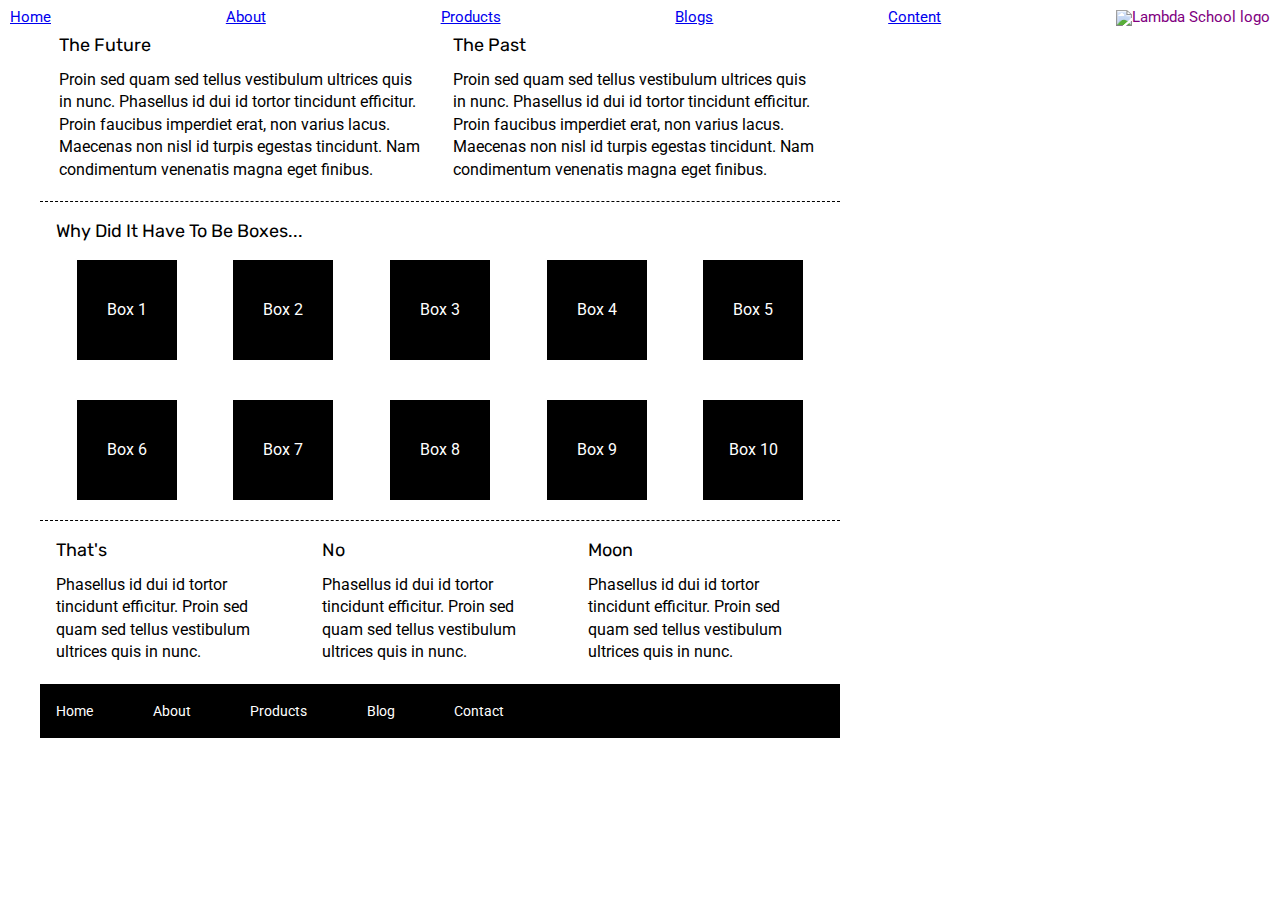
==== index.html @ d79896b7 "created nav bar on home page with logo, added link to about page, added html structure to about page" ====
<!doctype html>

<html lang="en">
<head>
  <meta charset="utf-8">

  <title>Sprint Challenge - Home</title>

  <link href="https://fonts.googleapis.com/css?family=Roboto|Rubik" rel="stylesheet">
  <link rel="stylesheet" href="css/index.css">

</head>

    
    
<body>
        <div class="nav">
                <a href="#">Home</a>
                <a href="about.html">About</a>
                <a href="#">Products</a>
                <a href="#">Blogs</a>
                <a href="#">Content</a>
                
                <img class="logo_1" src="lambda-black.png" alt="Lambda School logo">
            </div>
    <div class="container">
   
        <section class="top-content">
            <div class="text-container">
                <h2>The Future</h2>
                <p>Proin sed quam sed tellus vestibulum ultrices quis in nunc. Phasellus id dui id tortor tincidunt efficitur. Proin faucibus imperdiet erat, non varius lacus. Maecenas non nisl id turpis egestas tincidunt. Nam condimentum venenatis magna eget finibus.</p>
            </div>
            <div class="text-container">
                <h2>The Past</h2>
                <p>Proin sed quam sed tellus vestibulum ultrices quis in nunc. Phasellus id dui id tortor tincidunt efficitur. Proin faucibus imperdiet erat, non varius lacus. Maecenas non nisl id turpis egestas tincidunt. Nam condimentum venenatis magna eget finibus.</p>
            </div>
        </section>
        
        <section class="middle-content">
        
            <h2>Why Did It Have To Be Boxes...</h2>
            
            <div class="boxes">
                
                <div class="box">Box 1</div>
                <div class="box">Box 2</div>
                <div class="box">Box 3</div>
                <div class="box">Box 4</div>
                <div class="box">Box 5</div>
                <div class="box">Box 6</div>
                <div class="box">Box 7</div>
                <div class="box">Box 8</div>
                <div class="box">Box 9</div>
                <div class="box">Box 10</div>
            </div>
        
        </section>

        <section class="bottom-content">

            <div class="text-container">
                <h2>That's</h2>
                <p>Phasellus id dui id tortor tincidunt efficitur. Proin sed quam sed tellus vestibulum ultrices quis in nunc.</p>
            </div>
            <div class="text-container">
                <h2>No</h2>
                <p>Phasellus id dui id tortor tincidunt efficitur. Proin sed quam sed tellus vestibulum ultrices quis in nunc.</p>
            </div>
            <div class="text-container">
                <h2>Moon</h2>
                <p>Phasellus id dui id tortor tincidunt efficitur. Proin sed quam sed tellus vestibulum ultrices quis in nunc.</p>
            </div>

        </section>
        
        <footer>
            <nav>
                <a href="#">Home</a>
                <a href="#">About</a>
                <a href="#">Products</a>
                <a href="#">Blog</a>
                <a href="#">Contact</a>
            </nav>
        </footer>
    </div><!-- container -->        
</body>
</html>
---- css/index.css ----
/* http://meyerweb.com/eric/tools/css/reset/ 
   v2.0 | 20110126
   License: none (public domain)
*/

html, body, div, span, applet, object, iframe,
h1, h2, h3, h4, h5, h6, p, blockquote, pre,
a, abbr, acronym, address, big, cite, code,
del, dfn, em, img, ins, kbd, q, s, samp,
small, strike, strong, sub, sup, tt, var,
b, u, i, center,
dl, dt, dd, ol, ul, li,
fieldset, form, label, legend,
table, caption, tbody, tfoot, thead, tr, th, td,
article, aside, canvas, details, embed, 
figure, figcaption, footer, header, hgroup, 
menu, nav, output, ruby, section, summary,
time, mark, audio, video {
	margin: 0;
	padding: 0;
	border: 0;
	font-size: 100%;
	font: inherit;
	vertical-align: baseline;
}
/* HTML5 display-role reset for older browsers */
article, aside, details, figcaption, figure, 
footer, header, hgroup, menu, nav, section {
	display: block;
}
body {
	line-height: 1;
}
ol, ul {
	list-style: none;
}
blockquote, q {
	quotes: none;
}
blockquote:before, blockquote:after,
q:before, q:after {
	content: '';
	content: none;
}
table {
	border-collapse: collapse;
	border-spacing: 0;
}

* {
    box-sizing: border-box;

}

html, body {
    height: 100%;
    font-family: 'Roboto', sans-serif;
}

h1, h2, h3, h4, h5 {
    font-size: 18px;
    margin-bottom: 15px;
    font-family: 'Rubik', sans-serif;
}

p {
    line-height: 1.4;
}

.p_1 {
    width:350px;
}

.p_2 {
    width:350px;
}

.p_3 {
    width:350px;
}

.p_4{
    width:350px;
}

.container {
    width: 800px;
    margin: 0 40px auto;
}

.nav{
        display: flex;
        flex-direction: row;
        justify-content: space-between;
        color:purple;
        font-size:15px;
        margin:10px;
    }

    .jumbo-about.png{
        width:100vw;
    }

.top-content {
    display: flex;
    flex-wrap: wrap;
    justify-content: space-evenly;
    margin-bottom: 20px;
    border-bottom: 1px dashed black;
}

.top-content .text-container {
    width: 48%;
    padding: 0 1%;
    padding-bottom: 20px;  
}

.first_pair{
    display:flex;
	flex-direction:row;
}

.first_sect{
    margin: 10px 40px 20px;
    padding:20px;
}



hr .button_1{
    border:1px dotted black;
}

hr .button_2{
    border:1px dotted black;
}

hr .button_3 {
    border:1px dotted black;
}

hr .button {
    border:1px dotted black;
}

.second_pair{
    display:flex;
    flex-direction:row;
}

.second_sect{
    margin: 10px 10px 10px 20px;
	padding:20px;
}

.third_sect{
    margin: 10px 10px 10px 20px;
	padding:20px;
}

.fourth_sect{
    margin: 10px 10px 10px 20px;
	padding:20px;
}

.button_1{
    background-color:white;
	text-align:center;
	padding: 20x 10px 10px 10px;
	border: 1px solid black;
	width:100px;
	margin: 20px;
}

.button_2{
    background-color:white;
	text-align:center;
	padding: 20x 10px 10px 10px;
	border: 1px solid black;
	width:100px;
	margin: 20px;

}


.button_3{
    background-color:white;
	text-align:center;
	padding: 20x 10px 10px 10px;
	border: 1px solid black;
	width:100px;
	margin: 20px;
}


.button_4 {
    background-color:white;
	text-align:center;
	padding: 20x 10px 10px 10px;
	border: 1px solid black;
	width:100px;
	margin: 20px;
}



.second_sect{
    margin: 10px 10px 10px 20px;
	padding:20px;
}
.middle-content {
    margin-bottom: 20px;
    border-bottom: 1px dashed black;
}

.middle-content h2 {
    padding: 0 2%;
    margin-bottom: 0;
}

.middle-content .boxes {
    display: flex;
    flex-wrap: wrap;
    justify-content: space-evenly;
}

.middle-content .boxes .box_1 .box {
    background: teal;
}



.middle-content .boxes .box {
    width: 12.5%;
    height: 100px;
    background: black;
    margin: 20px 2.5%;
    color: white;
    display: flex;
    align-items: center;
    justify-content: center;
}

.bottom-content {
    display: flex;
    margin: 0 2% 20px;
    justify-content: space-around;
}

.bottom-content .text-container {
    padding-right: 4%;
}

.bottom-content .text-container:last-child {
    padding-right: 0;
}

footer {
    width: 100%;
    background: black;
}

footer nav {
    width: 60%;
    display: flex;
    justify-content: space-between;
    align-items: center;
    padding: 20px 2%;
    font-size: 14px;
}

footer nav a {
    color: white;
    text-decoration: none;
}


/* About page code below */

.logo {
    position: absolute;
    display:flex;
    flex-direction: row;
    justify-content: flex-start;
  }


.nav_bar {
    display: flex;
        flex-direction: row;
        justify-content: space-around;
        color:purple;
        font-size:15px;
        margin:10px;
    }

hr {
    border: 1px dotted black;
}
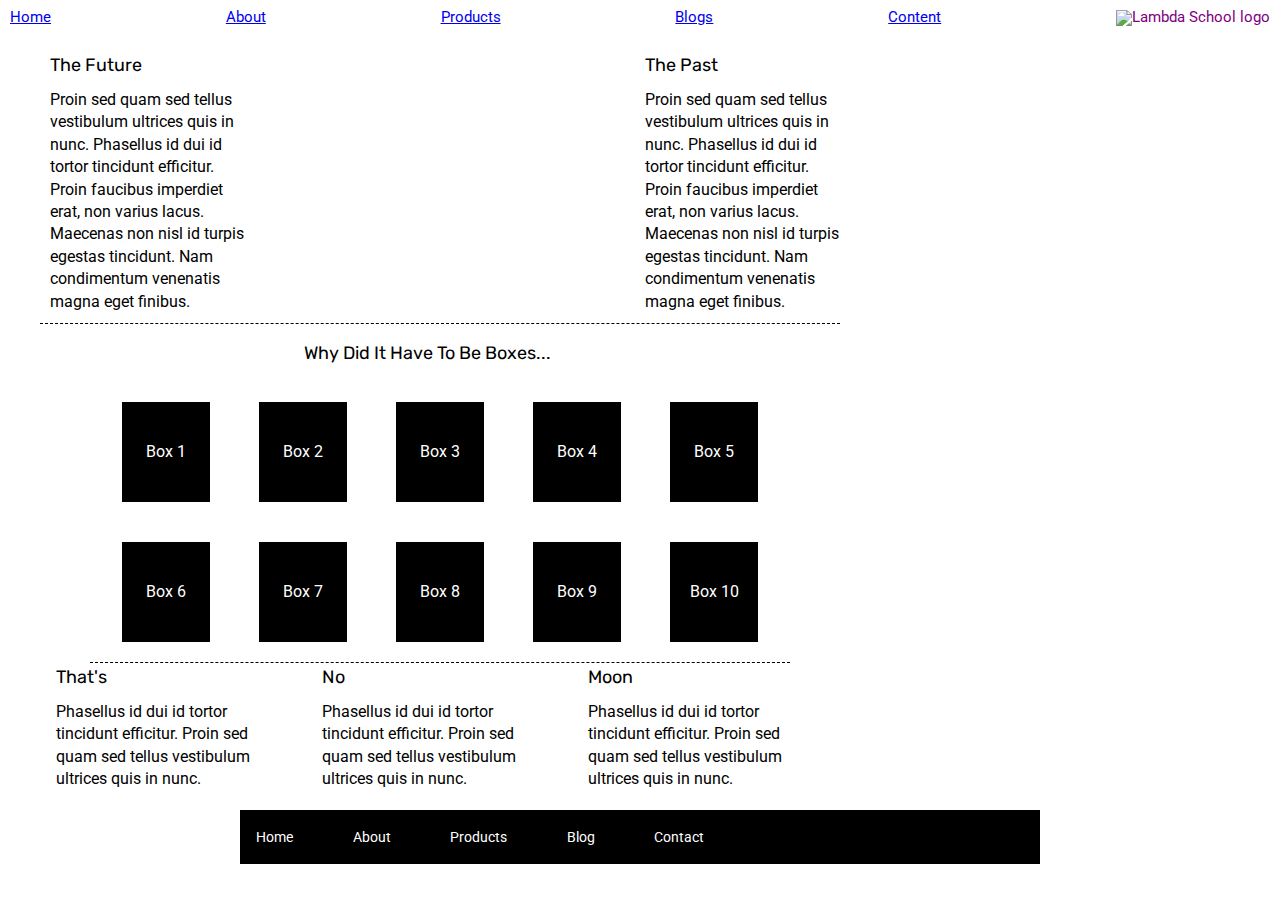
==== commit d9fe4663: "added changes to body of home page" ====
--- a/index.html
+++ b/index.html
@@ -26,16 +26,20 @@
     <div class="container">
    
         <section class="top-content">
-            <div class="text-container">
-                <h2>The Future</h2>
-                <p>Proin sed quam sed tellus vestibulum ultrices quis in nunc. Phasellus id dui id tortor tincidunt efficitur. Proin faucibus imperdiet erat, non varius lacus. Maecenas non nisl id turpis egestas tincidunt. Nam condimentum venenatis magna eget finibus.</p>
-            </div>
-            <div class="text-container">
-                <h2>The Past</h2>
-                <p>Proin sed quam sed tellus vestibulum ultrices quis in nunc. Phasellus id dui id tortor tincidunt efficitur. Proin faucibus imperdiet erat, non varius lacus. Maecenas non nisl id turpis egestas tincidunt. Nam condimentum venenatis magna eget finibus.</p>
+            <div class="pairing_1">
+        
+                <div class="text-container_1">
+                    <h2>The Future</h2>
+                    <p>Proin sed quam sed tellus vestibulum ultrices quis in nunc. Phasellus id dui id tortor tincidunt efficitur. Proin faucibus imperdiet erat, non varius lacus. Maecenas non nisl id turpis egestas tincidunt. Nam condimentum venenatis magna eget finibus.</p>
+                </div>
+                <div class="text-container_2">
+                    <h2>The Past</h2>
+                    <p>Proin sed quam sed tellus vestibulum ultrices quis in nunc. Phasellus id dui id tortor tincidunt efficitur. Proin faucibus imperdiet erat, non varius lacus. Maecenas non nisl id turpis egestas tincidunt. Nam condimentum venenatis magna eget finibus.</p>
+                </div>
             </div>
         </section>
-        
+
+    <div class="middle_group">
         <section class="middle-content">
         
             <h2>Why Did It Have To Be Boxes...</h2>
@@ -70,7 +74,7 @@
                 <h2>Moon</h2>
                 <p>Phasellus id dui id tortor tincidunt efficitur. Proin sed quam sed tellus vestibulum ultrices quis in nunc.</p>
             </div>
-
+    </div>
         </section>
         
         <footer>
--- a/css/index.css
+++ b/css/index.css
@@ -99,6 +99,8 @@
 
     .jumbo-about.png{
         width:100vw;
+        margin: 10px 200px 20px;
+        
     }
 
 .top-content {
@@ -115,14 +117,135 @@
     padding-bottom: 20px;  
 }
 
+.pairing_1{
+    display:flex;
+    flex-direction: row;
+    margin: 10px 0px 5px; 
+}
+
+.text-container_1 {
+    margin: 10px 200px 5px 10px;
+}
+
+.text-container_2{
+    margin: 10px 0px 5px 200px;
+}
+
+.middle-content {
+    margin-bottom: 20px;
+    border-bottom: 1px dashed black;
+    margin: 10px 50px 5px;
+}
+
+.middle-content h2 {
+    padding: 0 2%;
+    margin-bottom: 0;
+    margin:10px 200px 20px;
+}
+
+.middle-content .boxes {
+    display: flex;
+    flex-wrap: wrap;
+    justify-content: space-evenly;
+}
+
+.middle-content .boxes .box_1 .box {
+    background: teal;
+}
+
+
+.middle_group {
+    /*width:100%;*/
+    /*margin:10px 20px 20px;*/
+    /*display:flex;*/
+    /*align-items: center;*/
+    /*align-content: center;*/
+}
+
+.middle-content .boxes .box {
+    width: 12.5%;
+    height: 100px;
+    background: black;
+    margin: 20px 2.5%;
+    color: white;
+    display: flex;
+    align-items: center;
+    justify-content: center;
+}
+
+.bottom-content {
+    display: flex;
+    margin: 0 2% 20px;
+    justify-content: space-around;
+}
+
+.bottom-content .text-container {
+    padding-right: 4%;
+}
+
+.bottom-content .text-container:last-child {
+    padding-right: 0;
+}
+
+.d_bottom {
+    margin:10px 200px 20px;
+}
+
+
+footer {
+    width: 100%;
+    background: black;
+    margin:10px 200px 20px;
+}
+
+footer nav {
+    width: 60%;
+    display: flex;
+    justify-content: space-between;
+    align-items: center;
+    padding: 20px 2%;
+    font-size: 14px;
+}
+
+footer nav a {
+    color: white;
+    text-decoration: none;
+}
+
+
+/* About page code below */
+
+.logo {
+    position: absolute;
+    display:flex;
+    flex-direction: row;
+    justify-content: flex-start;
+  }
+
+
+.nav_bar {
+    display: flex;
+        flex-direction: row;
+        justify-content: space-around;
+        color:purple;
+        font-size:15px;
+        margin:10px;
+    }
+
+hr {
+    border: 1px dotted black;
+}
+
+
 .first_pair{
     display:flex;
 	flex-direction:row;
 }
 
 .first_sect{
-    margin: 10px 40px 20px;
+    margin: 10px 200px 20px;
     padding:20px;
+  
 }
 
 
@@ -153,8 +276,9 @@
 	padding:20px;
 }
 
+
 .third_sect{
-    margin: 10px 10px 10px 20px;
+    margin: 10px 200px 20px;
 	padding:20px;
 }
 
@@ -208,93 +332,3 @@
     margin: 10px 10px 10px 20px;
 	padding:20px;
 }
-.middle-content {
-    margin-bottom: 20px;
-    border-bottom: 1px dashed black;
-}
-
-.middle-content h2 {
-    padding: 0 2%;
-    margin-bottom: 0;
-}
-
-.middle-content .boxes {
-    display: flex;
-    flex-wrap: wrap;
-    justify-content: space-evenly;
-}
-
-.middle-content .boxes .box_1 .box {
-    background: teal;
-}
-
-
-
-.middle-content .boxes .box {
-    width: 12.5%;
-    height: 100px;
-    background: black;
-    margin: 20px 2.5%;
-    color: white;
-    display: flex;
-    align-items: center;
-    justify-content: center;
-}
-
-.bottom-content {
-    display: flex;
-    margin: 0 2% 20px;
-    justify-content: space-around;
-}
-
-.bottom-content .text-container {
-    padding-right: 4%;
-}
-
-.bottom-content .text-container:last-child {
-    padding-right: 0;
-}
-
-footer {
-    width: 100%;
-    background: black;
-}
-
-footer nav {
-    width: 60%;
-    display: flex;
-    justify-content: space-between;
-    align-items: center;
-    padding: 20px 2%;
-    font-size: 14px;
-}
-
-footer nav a {
-    color: white;
-    text-decoration: none;
-}
-
-
-/* About page code below */
-
-.logo {
-    position: absolute;
-    display:flex;
-    flex-direction: row;
-    justify-content: flex-start;
-  }
-
-
-.nav_bar {
-    display: flex;
-        flex-direction: row;
-        justify-content: space-around;
-        color:purple;
-        font-size:15px;
-        margin:10px;
-    }
-
-hr {
-    border: 1px dotted black;
-}
-
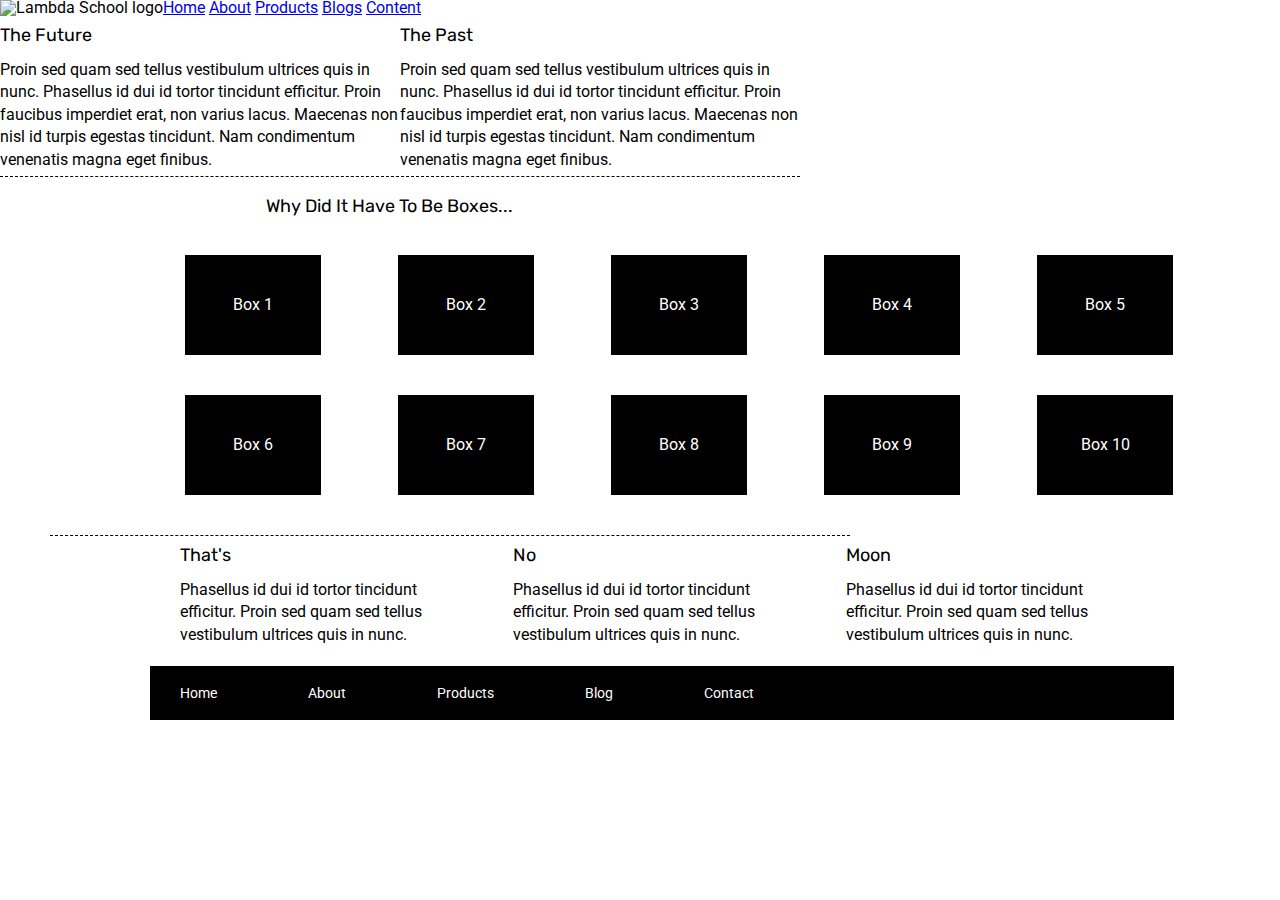
==== commit c26daff7: "fixed navigation bar and moved logo to left of page, improved image alignment" ====
--- a/index.html
+++ b/index.html
@@ -14,14 +14,16 @@
     
     
 <body>
+    
         <div class="nav">
+            <img class="logo_1" src="lambda-black.png" alt="Lambda School logo">
                 <a href="#">Home</a>
                 <a href="about.html">About</a>
                 <a href="#">Products</a>
                 <a href="#">Blogs</a>
                 <a href="#">Content</a>
                 
-                <img class="logo_1" src="lambda-black.png" alt="Lambda School logo">
+                
             </div>
     <div class="container">
    
@@ -41,9 +43,9 @@
 
     <div class="middle_group">
         <section class="middle-content">
-        
+            <div class="box_header">
             <h2>Why Did It Have To Be Boxes...</h2>
-            
+            </div>
             <div class="boxes">
                 
                 <div class="box">Box 1</div>
--- a/css/index.css
+++ b/css/index.css
@@ -85,10 +85,10 @@
 
 .container {
     width: 800px;
-    margin: 0 40px auto;
-}
-
-.nav{
+    margin: 0 0px auto;
+}
+
+nav{
         display: flex;
         flex-direction: row;
         justify-content: space-between;
@@ -97,9 +97,9 @@
         margin:10px;
     }
 
-    .jumbo-about.png{
-        width:100vw;
-        margin: 10px 200px 20px;
+    .jumbo_img{
+        width:100;
+        margin: 10px 0px 10px 450px;
         
     }
 
@@ -124,17 +124,18 @@
 }
 
 .text-container_1 {
-    margin: 10px 200px 5px 10px;
+    margin: auto;
 }
 
 .text-container_2{
-    margin: 10px 0px 5px 200px;
+    margin: auto;
 }
 
 .middle-content {
     margin-bottom: 20px;
     border-bottom: 1px dashed black;
     margin: 10px 50px 5px;
+    width: 100%;
 }
 
 .middle-content h2 {
@@ -147,6 +148,9 @@
     display: flex;
     flex-wrap: wrap;
     justify-content: space-evenly;
+    width: 85vw;
+    margin:10px 85px 20px;
+    
 }
 
 .middle-content .boxes .box_1 .box {
@@ -155,7 +159,8 @@
 
 
 .middle_group {
-    /*width:100%;*/
+    
+    
     /*margin:10px 20px 20px;*/
     /*display:flex;*/
     /*align-items: center;*/
@@ -175,8 +180,9 @@
 
 .bottom-content {
     display: flex;
-    margin: 0 2% 20px;
+    margin: 10px 180px 20px;
     justify-content: space-around;
+    width: 75vw;
 }
 
 .bottom-content .text-container {
@@ -193,9 +199,9 @@
 
 
 footer {
-    width: 100%;
+    width: 80vw;
     background: black;
-    margin:10px 200px 20px;
+    margin:10px 150px 20px;
 }
 
 footer nav {
@@ -210,27 +216,38 @@
 footer nav a {
     color: white;
     text-decoration: none;
+  
 }
 
 
 /* About page code below */
 
-.logo {
-    position: absolute;
-    display:flex;
-    flex-direction: row;
-    justify-content: flex-start;
+.logo_1 {
+    float:left
+    
   }
 
+  .logo{
+    margin:  10px 0 10 20px;
+  }
+
+ 
+
 
 .nav_bar {
-    display: flex;
+        display: flex;
         flex-direction: row;
-        justify-content: space-around;
-        color:purple;
+        justify-content: space-between;
+        height:2%
+        width:2%;
         font-size:15px;
-        margin:10px;
+        margin:10px 600px 10px 30px;
     }
+
+.about_stuff{
+    margin: 10px 150px 10px;
+    width: 50vw;
+}
 
 hr {
     border: 1px dotted black;
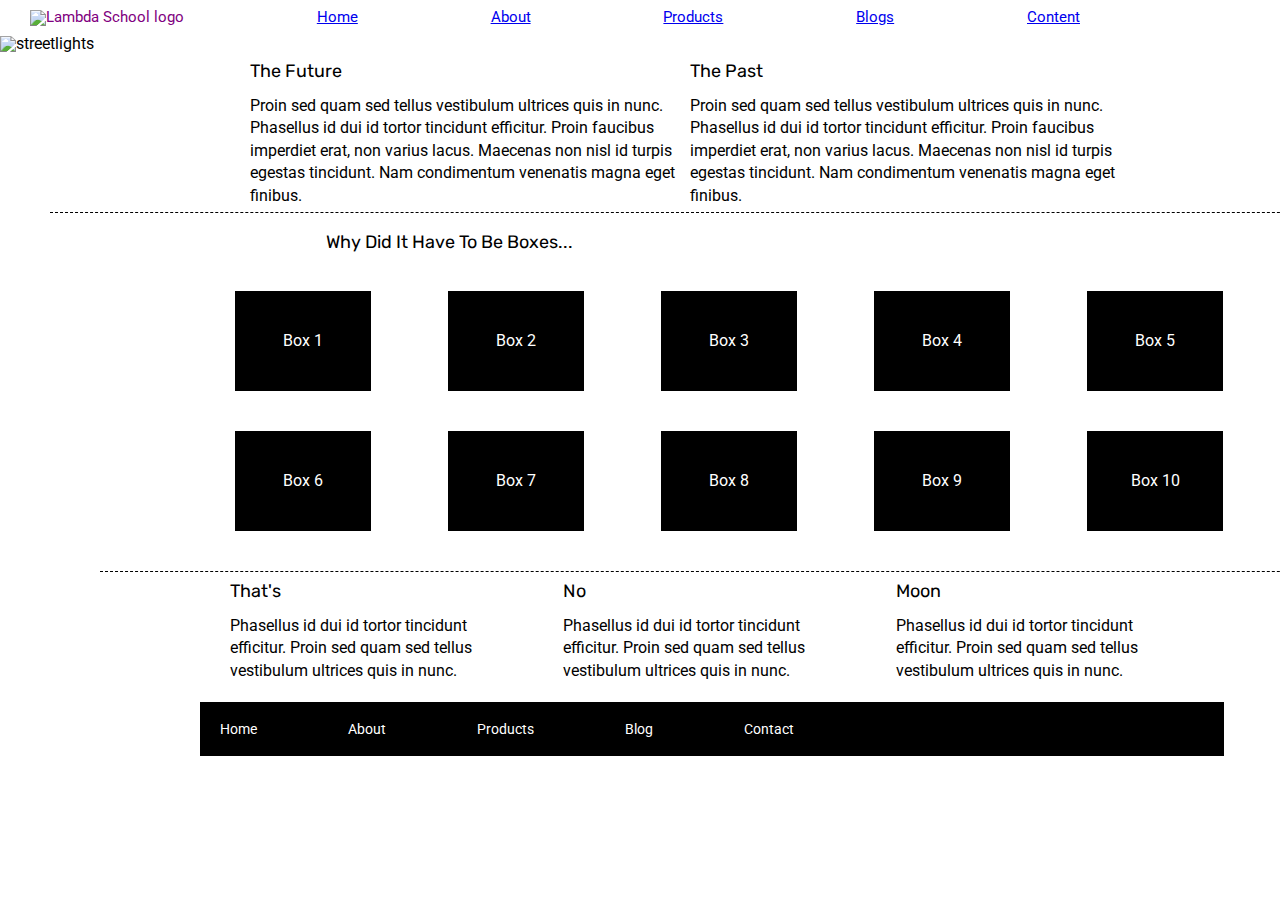
==== commit 286946a1: "adjusted alignment of headers" ====
--- a/index.html
+++ b/index.html
@@ -25,6 +25,9 @@
                 
                 
             </div>
+        <section class="jumbo_lights">
+        <img class="jumbo.img"src="img/jumbo.jpg" alt="streetlights">
+        </section>
     <div class="container">
    
         <section class="top-content">
@@ -40,7 +43,7 @@
                 </div>
             </div>
         </section>
-
+         
     <div class="middle_group">
         <section class="middle-content">
             <div class="box_header">
--- a/css/index.css
+++ b/css/index.css
@@ -84,23 +84,31 @@
 }
 
 .container {
-    width: 800px;
-    margin: 0 0px auto;
-}
-
-nav{
+    width: 100vw;
+    margin: 0 50px auto;
+}
+
+.nav{
         display: flex;
         flex-direction: row;
         justify-content: space-between;
         color:purple;
         font-size:15px;
-        margin:10px;
+        margin:10px 200px 10px 30px;
     }
 
     .jumbo_img{
-        width:100;
-        margin: 10px 0px 10px 450px;
+        width:100vw;
+        margin: 10px 0px 10px 350px;
         
+    }
+
+    .jumbo_lights{
+        width:100vw;
+        /*margin: 10px 150px 5px;*/
+        
+
+
     }
 
 .top-content {
@@ -120,7 +128,8 @@
 .pairing_1{
     display:flex;
     flex-direction: row;
-    margin: 10px 0px 5px; 
+    justify-content:space-evenly;
+    margin: 10px 200px 5px; 
 }
 
 .text-container_1 {
@@ -238,18 +247,17 @@
         display: flex;
         flex-direction: row;
         justify-content: space-between;
-        height:2%
-        width:2%;
         font-size:15px;
         margin:10px 600px 10px 30px;
     }
 
 .about_stuff{
-    margin: 10px 150px 10px;
+    margin: 10px 270px 10px;
     width: 50vw;
 }
 
 hr {
+    margin: 5px 
     border: 1px dotted black;
 }
 
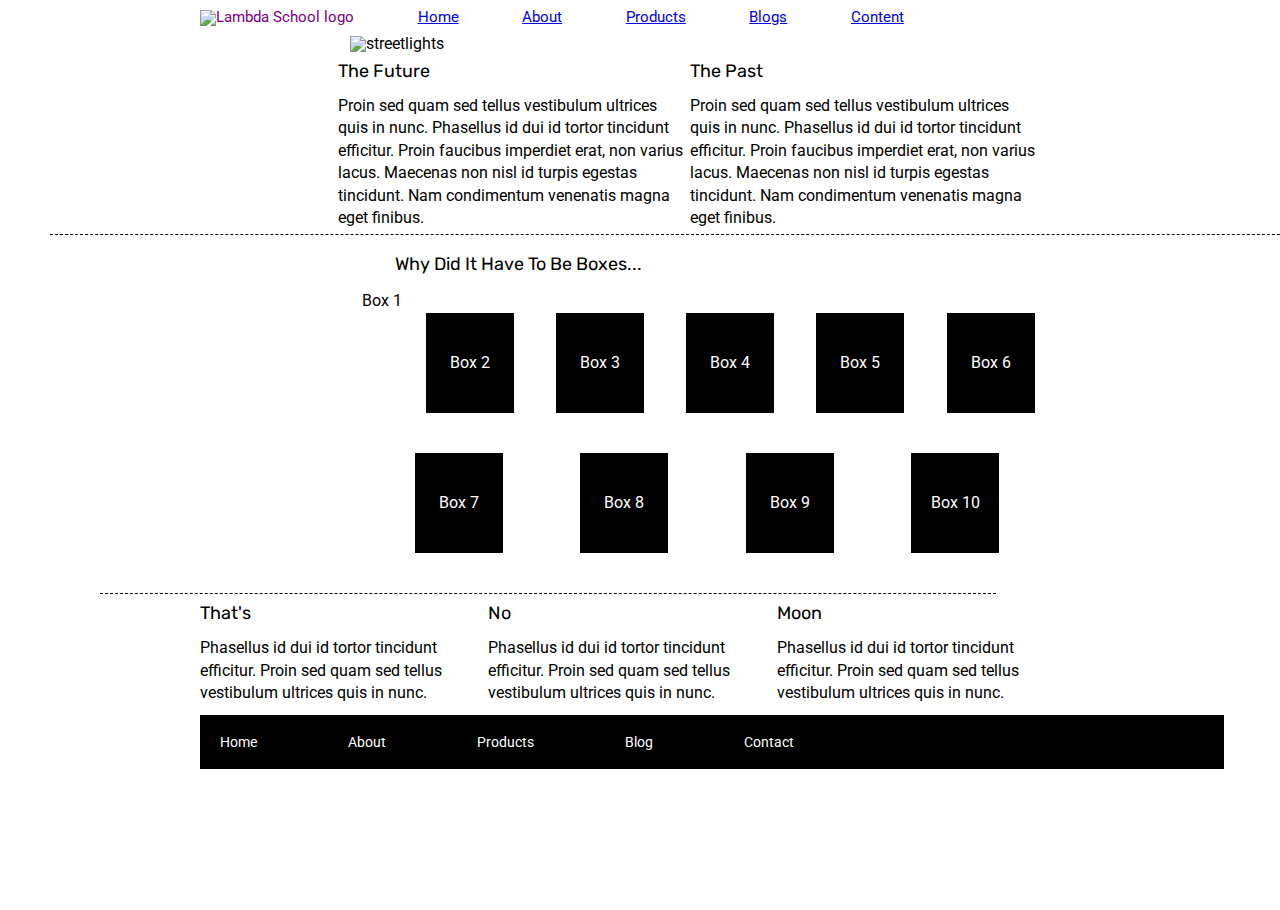
==== commit 15fec107: "fixed alignment in body of home page as well as bottom paragraph" ====
--- a/index.html
+++ b/index.html
@@ -12,8 +12,7 @@
 </head>
 
     
-    
-<body>
+    <body>
     
         <div class="nav">
             <img class="logo_1" src="lambda-black.png" alt="Lambda School logo">
@@ -51,7 +50,7 @@
             </div>
             <div class="boxes">
                 
-                <div class="box">Box 1</div>
+                <div class="box_1">Box 1</div>
                 <div class="box">Box 2</div>
                 <div class="box">Box 3</div>
                 <div class="box">Box 4</div>
@@ -67,9 +66,12 @@
 
         <section class="bottom-content">
 
-            <div class="text-container">
-                <h2>That's</h2>
-                <p>Phasellus id dui id tortor tincidunt efficitur. Proin sed quam sed tellus vestibulum ultrices quis in nunc.</p>
+               <div class="text-container">
+<h2>That's</h2>
+
+
+
+                  <p> Phasellus id dui id tortor tincidunt efficitur. Proin sed quam sed tellus vestibulum ultrices quis in nunc.</p>
             </div>
             <div class="text-container">
                 <h2>No</h2>
--- a/css/index.css
+++ b/css/index.css
@@ -94,7 +94,8 @@
         justify-content: space-between;
         color:purple;
         font-size:15px;
-        margin:10px 200px 10px 30px;
+        margin:10px 150px 10px 200px;
+        width:55vw;
     }
 
     .jumbo_img{
@@ -105,7 +106,7 @@
 
     .jumbo_lights{
         width:100vw;
-        /*margin: 10px 150px 5px;*/
+        margin-left:350px;
         
 
 
@@ -130,6 +131,7 @@
     flex-direction: row;
     justify-content:space-evenly;
     margin: 10px 200px 5px; 
+    width:55vw;
 }
 
 .text-container_1 {
@@ -144,7 +146,7 @@
     margin-bottom: 20px;
     border-bottom: 1px dashed black;
     margin: 10px 50px 5px;
-    width: 100%;
+    width: 70vw;
 }
 
 .middle-content h2 {
@@ -157,13 +159,17 @@
     display: flex;
     flex-wrap: wrap;
     justify-content: space-evenly;
-    width: 85vw;
-    margin:10px 85px 20px;
+    width: 55vw;
+    margin:10px 255px 20px;
     
 }
 
 .middle-content .boxes .box_1 .box {
     background: teal;
+}
+
+.box_header{
+    margin:10px 80px 20px
 }
 
 
@@ -189,9 +195,9 @@
 
 .bottom-content {
     display: flex;
-    margin: 10px 180px 20px;
+    margin: 10px 250px 10px 150px;
     justify-content: space-around;
-    width: 75vw;
+    width: 65vw;
 }
 
 .bottom-content .text-container {
@@ -203,7 +209,7 @@
 }
 
 .d_bottom {
-    margin:10px 200px 20px;
+    margin:10px 765px 10px 350px;
 }
 
 
@@ -252,7 +258,7 @@
     }
 
 .about_stuff{
-    margin: 10px 270px 10px;
+    margin: 10px 250px 10px;
     width: 50vw;
 }
 
@@ -264,11 +270,14 @@
 
 .first_pair{
     display:flex;
-	flex-direction:row;
+    flex-direction:row;
+    margin:10px 0 10px 250px;
+    
 }
 
 .first_sect{
-    margin: 10px 200px 20px;
+
+    margin-left: 80px;
     padding:20px;
   
 }
@@ -294,21 +303,22 @@
 .second_pair{
     display:flex;
     flex-direction:row;
+    margin:10px 0 10px 250px;
 }
 
 .second_sect{
-    margin: 10px 10px 10px 20px;
+    margin-right: 100px;
 	padding:20px;
 }
 
 
 .third_sect{
-    margin: 10px 200px 20px;
+    margin-left: 80px;
 	padding:20px;
 }
 
 .fourth_sect{
-    margin: 10px 10px 10px 20px;
+    margin-right: 100px;
 	padding:20px;
 }
 
@@ -353,7 +363,4 @@
 
 
 
-.second_sect{
-    margin: 10px 10px 10px 20px;
-	padding:20px;
-}
+
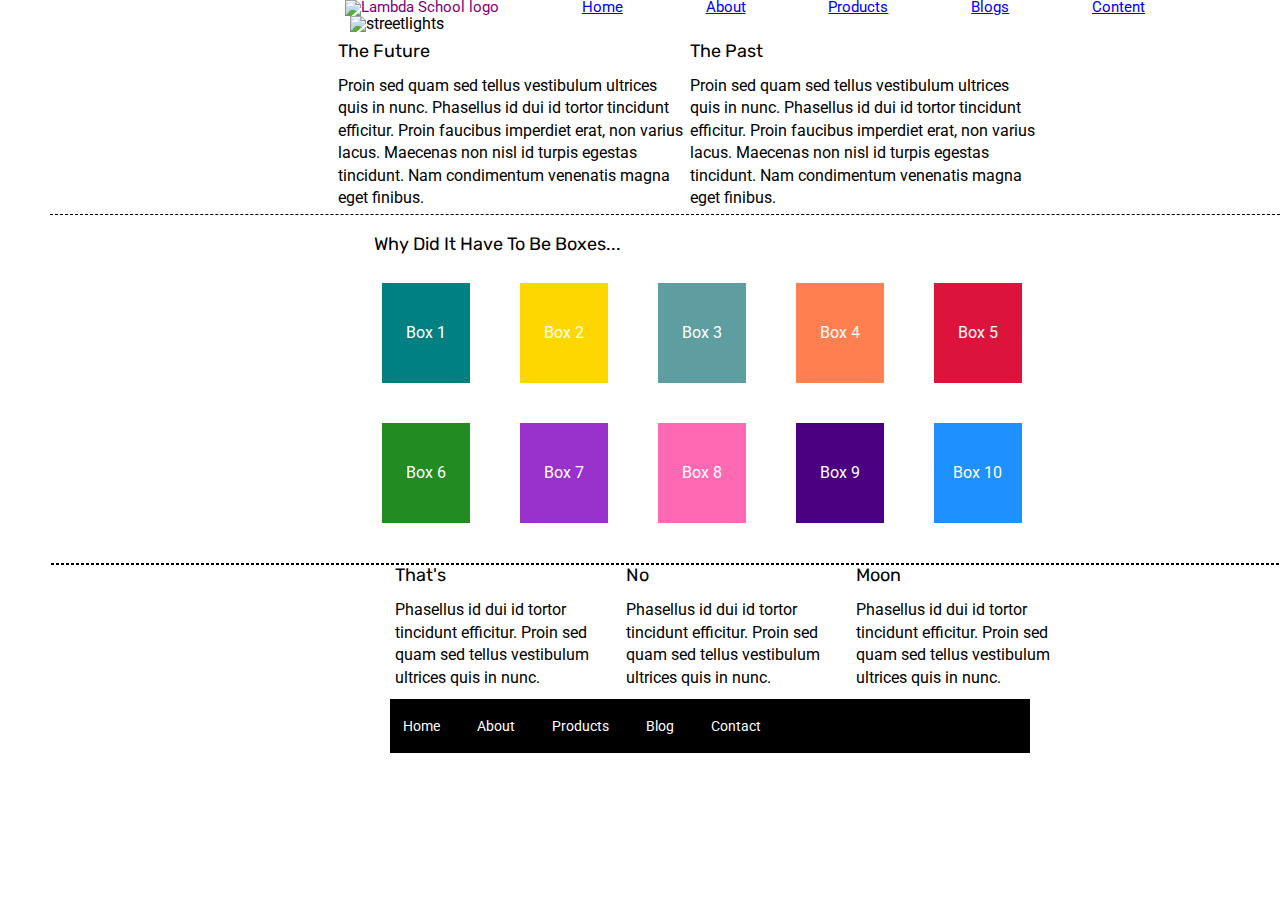
==== commit d2d63df5: "adjusted footer to align properly" ====
--- a/index.html
+++ b/index.html
@@ -45,25 +45,25 @@
          
     <div class="middle_group">
         <section class="middle-content">
-            <div class="box_header">
+            <div class="xx_header">
             <h2>Why Did It Have To Be Boxes...</h2>
             </div>
             <div class="boxes">
                 
-                <div class="box_1">Box 1</div>
-                <div class="box">Box 2</div>
-                <div class="box">Box 3</div>
-                <div class="box">Box 4</div>
-                <div class="box">Box 5</div>
-                <div class="box">Box 6</div>
-                <div class="box">Box 7</div>
-                <div class="box">Box 8</div>
-                <div class="box">Box 9</div>
-                <div class="box">Box 10</div>
+                <div class="box teal">Box 1</div>
+                <div class="box gold">Box 2</div>
+                <div class="box cadetblue">Box 3</div>
+                <div class="box coral">Box 4</div>
+                <div class="box crimson">Box 5</div>
+                <div class="box forestgreen">Box 6</div>
+                <div class="box darkorchid">Box 7</div>
+                <div class="box hotpink">Box 8</div>
+                <div class="box indigo">Box 9</div>
+                <div class="box dodgerblue">Box 10</div>
             </div>
         
         </section>
-
+            <hr>
         <section class="bottom-content">
 
                <div class="text-container">
--- a/css/index.css
+++ b/css/index.css
@@ -3,364 +3,469 @@
    License: none (public domain)
 */
 
-html, body, div, span, applet, object, iframe,
-h1, h2, h3, h4, h5, h6, p, blockquote, pre,
-a, abbr, acronym, address, big, cite, code,
-del, dfn, em, img, ins, kbd, q, s, samp,
-small, strike, strong, sub, sup, tt, var,
-b, u, i, center,
-dl, dt, dd, ol, ul, li,
-fieldset, form, label, legend,
-table, caption, tbody, tfoot, thead, tr, th, td,
-article, aside, canvas, details, embed, 
-figure, figcaption, footer, header, hgroup, 
-menu, nav, output, ruby, section, summary,
-time, mark, audio, video {
-	margin: 0;
-	padding: 0;
-	border: 0;
-	font-size: 100%;
-	font: inherit;
-	vertical-align: baseline;
+html,
+body,
+div,
+span,
+applet,
+object,
+iframe,
+h1,
+h2,
+h3,
+h4,
+h5,
+h6,
+p,
+blockquote,
+pre,
+a,
+abbr,
+acronym,
+address,
+big,
+cite,
+code,
+del,
+dfn,
+em,
+img,
+ins,
+kbd,
+q,
+s,
+samp,
+small,
+strike,
+strong,
+sub,
+sup,
+tt,
+var,
+b,
+u,
+i,
+center,
+dl,
+dt,
+dd,
+ol,
+ul,
+li,
+fieldset,
+form,
+label,
+legend,
+table,
+caption,
+tbody,
+tfoot,
+thead,
+tr,
+th,
+td,
+article,
+aside,
+canvas,
+details,
+embed,
+figure,
+figcaption,
+footer,
+header,
+hgroup,
+menu,
+nav,
+output,
+ruby,
+section,
+summary,
+time,
+mark,
+audio,
+video {
+  margin: 0;
+  padding: 0;
+  border: 0;
+  font-size: 100%;
+  font: inherit;
+  vertical-align: baseline;
 }
 /* HTML5 display-role reset for older browsers */
-article, aside, details, figcaption, figure, 
-footer, header, hgroup, menu, nav, section {
-	display: block;
+article,
+aside,
+details,
+figcaption,
+figure,
+footer,
+header,
+hgroup,
+menu,
+nav,
+section {
+  display: block;
 }
 body {
-	line-height: 1;
-}
-ol, ul {
-	list-style: none;
-}
-blockquote, q {
-	quotes: none;
-}
-blockquote:before, blockquote:after,
-q:before, q:after {
-	content: '';
-	content: none;
+  line-height: 1;
+}
+ol,
+ul {
+  list-style: none;
+}
+blockquote,
+q {
+  quotes: none;
+}
+blockquote:before,
+blockquote:after,
+q:before,
+q:after {
+  content: "";
+  content: none;
 }
 table {
-	border-collapse: collapse;
-	border-spacing: 0;
+  border-collapse: collapse;
+  border-spacing: 0;
 }
 
 * {
-    box-sizing: border-box;
-
-}
-
-html, body {
-    height: 100%;
-    font-family: 'Roboto', sans-serif;
-}
-
-h1, h2, h3, h4, h5 {
-    font-size: 18px;
-    margin-bottom: 15px;
-    font-family: 'Rubik', sans-serif;
+  box-sizing: border-box;
+}
+
+html,
+body {
+  height: 100%;
+  font-family: "Roboto", sans-serif;
+}
+
+h1,
+h2,
+h3,
+h4,
+h5 {
+  font-size: 18px;
+  margin-bottom: 15px;
+  font-family: "Rubik", sans-serif;
 }
 
 p {
-    line-height: 1.4;
+  line-height: 1.4;
 }
 
 .p_1 {
-    width:350px;
+  width: 350px;
 }
 
 .p_2 {
-    width:350px;
+  width: 350px;
 }
 
 .p_3 {
-    width:350px;
-}
-
-.p_4{
-    width:350px;
+  width: 350px;
+}
+
+.p_4 {
+  width: 350px;
 }
 
 .container {
-    width: 100vw;
-    margin: 0 50px auto;
-}
-
-.nav{
-        display: flex;
-        flex-direction: row;
-        justify-content: space-between;
-        color:purple;
-        font-size:15px;
-        margin:10px 150px 10px 200px;
-        width:55vw;
-    }
-
-    .jumbo_img{
-        width:100vw;
-        margin: 10px 0px 10px 350px;
-        
-    }
-
-    .jumbo_lights{
-        width:100vw;
-        margin-left:350px;
-        
-
-
-    }
+  width: 100vw;
+  margin: 0 50px auto;
+}
+
+.nav {
+  display: flex;
+  flex-direction: row;
+  justify-content: space-between;
+  color: purple;
+  font-size: 15px;
+  width: 800px;
+  margin-left: 345px;
+}
+
+.jumbo_img {
+  width: 100vw;
+  margin: 10px 0px 10px 350px;
+}
+
+.jumbo_lights {
+  width: 100vw;
+  margin-left: 350px;
+}
 
 .top-content {
-    display: flex;
-    flex-wrap: wrap;
-    justify-content: space-evenly;
-    margin-bottom: 20px;
-    border-bottom: 1px dashed black;
+  display: flex;
+  flex-wrap: wrap;
+  justify-content: space-evenly;
+  margin-bottom: 20px;
+  border-bottom: 1px dashed black;
 }
 
 .top-content .text-container {
-    width: 48%;
-    padding: 0 1%;
-    padding-bottom: 20px;  
-}
-
-.pairing_1{
-    display:flex;
-    flex-direction: row;
-    justify-content:space-evenly;
-    margin: 10px 200px 5px; 
-    width:55vw;
+  width: 48%;
+  padding: 0 1%;
+  padding-bottom: 20px;
+}
+
+.pairing_1 {
+  display: flex;
+  flex-direction: row;
+  justify-content: space-evenly;
+  margin: 10px 200px 5px;
+  width: 55vw;
 }
 
 .text-container_1 {
-    margin: auto;
-}
-
-.text-container_2{
-    margin: auto;
+  margin: auto;
+}
+
+.text-container_2 {
+  margin: auto;
 }
 
 .middle-content {
-    margin-bottom: 20px;
-    border-bottom: 1px dashed black;
-    margin: 10px 50px 5px;
-    width: 70vw;
+  margin-bottom: 20px;
+
+  margin-left: 45px;
+  width: 55vw;
 }
 
 .middle-content h2 {
-    padding: 0 2%;
-    margin-bottom: 0;
-    margin:10px 200px 20px;
+  padding: 0 2%;
+  margin-bottom: 0;
+  margin-left: 265px;
 }
 
 .middle-content .boxes {
-    display: flex;
-    flex-wrap: wrap;
-    justify-content: space-evenly;
-    width: 55vw;
-    margin:10px 255px 20px;
-    
-}
-
-.middle-content .boxes .box_1 .box {
-    background: teal;
-}
-
-.box_header{
-    margin:10px 80px 20px
-}
-
-
+  display: flex;
+  flex-wrap: wrap;
+  justify-content: space-evenly;
+  width: 55vw;
+  margin: 10px 255px 20px;
+}
+
+.teal {
+  background-color: #008080;
+}
+
+.gold {
+  background-color: #ffd700;
+}
+
+.cadetblue {
+  background-color: #5f9ea0;
+}
+
+.coral {
+  background-color: #ff7f50;
+}
+
+.crimson {
+  background-color: #dc143c;
+}
+
+.forestgreen {
+  background-color: #228b22;
+}
+
+.darkorchid {
+  background-color: #9932cc;
+}
+.box_header {
+  margin: 10px 80px 20px;
+}
+
+.hotpink {
+  background-color: #ff69b4;
+}
+
+.indigo {
+  background-color: #4b0082;
+}
+
+.dodgerblue {
+  background-color: #1e90ff;
+}
 .middle_group {
-    
-    
-    /*margin:10px 20px 20px;*/
-    /*display:flex;*/
-    /*align-items: center;*/
-    /*align-content: center;*/
+  /*margin:10px 20px 20px;*/
+  /*display:flex;*/
+  /*align-items: center;*/
+  /*align-content: center;*/
 }
 
 .middle-content .boxes .box {
-    width: 12.5%;
-    height: 100px;
-    background: black;
-    margin: 20px 2.5%;
-    color: white;
-    display: flex;
-    align-items: center;
-    justify-content: center;
+  width: 12.5%;
+  height: 100px;
+  margin: 20px 2.5%;
+  color: white;
+  display: flex;
+  align-items: center;
+  justify-content: center;
 }
 
 .bottom-content {
-    display: flex;
-    margin: 10px 250px 10px 150px;
-    justify-content: space-around;
-    width: 65vw;
+  display: flex;
+  justify-content: space-around;
+  width: 52vw;
+  margin-left: 345px;
 }
 
 .bottom-content .text-container {
-    padding-right: 4%;
+  padding-right: 4%;
 }
 
 .bottom-content .text-container:last-child {
-    padding-right: 0;
+  padding-right: 0;
 }
 
 .d_bottom {
-    margin:10px 765px 10px 350px;
-}
-
+  margin: 10px 765px 10px 350px;
+}
 
 footer {
-    width: 80vw;
-    background: black;
-    margin:10px 150px 20px;
+  width: 50vw;
+  background: black;
+  margin: 10px 340px 20px;
 }
 
 footer nav {
-    width: 60%;
-    display: flex;
-    justify-content: space-between;
-    align-items: center;
-    padding: 20px 2%;
-    font-size: 14px;
+  width: 60%;
+  display: flex;
+  justify-content: space-between;
+  align-items: center;
+  padding: 20px 2%;
+  font-size: 14px;
 }
 
 footer nav a {
-    color: white;
-    text-decoration: none;
-  
-}
-
+  color: white;
+  text-decoration: none;
+}
 
 /* About page code below */
 
 .logo_1 {
-    float:left
-    
-  }
-
-  .logo{
-    margin:  10px 0 10 20px;
-  }
-
- 
-
+  float: left;
+}
+
+.logo {
+  margin: 10px 0 10 20px;
+}
 
 .nav_bar {
-        display: flex;
-        flex-direction: row;
-        justify-content: space-between;
-        font-size:15px;
-        margin:10px 600px 10px 30px;
-    }
-
-.about_stuff{
-    margin: 10px 250px 10px;
-    width: 50vw;
+  display: flex;
+  flex-direction: row;
+  justify-content: space-between;
+  font-size: 15px;
+  width: 800px;
+  margin-left: 345px;
+}
+
+.about_stuff {
+  width: 800px;
+  margin-left: 345px;
 }
 
 hr {
-    margin: 5px 
-    border: 1px dotted black;
-}
-
-
-.first_pair{
-    display:flex;
-    flex-direction:row;
-    margin:10px 0 10px 250px;
-    
-}
-
-.first_sect{
-
-    margin-left: 80px;
-    padding:20px;
-  
-}
-
-
-
-hr .button_1{
-    border:1px dotted black;
-}
-
-hr .button_2{
-    border:1px dotted black;
+  margin: 1px;
+  border: 1px dashed black;
+}
+
+.first_pair {
+  display: flex;
+  flex-direction: row;
+  margin: 10px 0 10px 250px;
+}
+
+.first_sect {
+  margin-left: 80px;
+  padding: 20px;
+}
+
+.bottom_dash {
+  border: 1px dotted black;
+  width: 100vw;
+}
+
+hr .button_1 {
+  border: 1px dotted black;
+  border-radius: 15px;
+}
+
+hr .button_2 {
+  border: 1px dotted black;
 }
 
 hr .button_3 {
-    border:1px dotted black;
+  border: 1px dotted black;
 }
 
 hr .button {
-    border:1px dotted black;
-}
-
-.second_pair{
-    display:flex;
-    flex-direction:row;
-    margin:10px 0 10px 250px;
-}
-
-.second_sect{
-    margin-right: 100px;
-	padding:20px;
-}
-
-
-.third_sect{
-    margin-left: 80px;
-	padding:20px;
-}
-
-.fourth_sect{
-    margin-right: 100px;
-	padding:20px;
-}
-
-.button_1{
-    background-color:white;
-	text-align:center;
-	padding: 20x 10px 10px 10px;
-	border: 1px solid black;
-	width:100px;
-	margin: 20px;
-}
-
-.button_2{
-    background-color:white;
-	text-align:center;
-	padding: 20x 10px 10px 10px;
-	border: 1px solid black;
-	width:100px;
-	margin: 20px;
-
-}
-
-
-.button_3{
-    background-color:white;
-	text-align:center;
-	padding: 20x 10px 10px 10px;
-	border: 1px solid black;
-	width:100px;
-	margin: 20px;
-}
-
+  border: 1px dotted black;
+}
+
+.button_1 {
+  border-radius: 2px;
+}
+
+.second_pair {
+  display: flex;
+  flex-direction: row;
+  margin: 10px 0 10px 250px;
+}
+
+.second_sect {
+  margin-right: 100px;
+  padding: 20px;
+}
+
+.third_sect {
+  margin-left: 80px;
+  padding: 20px;
+}
+
+.fourth_sect {
+  margin-right: 100px;
+  padding: 20px;
+}
+
+.button_1 {
+  background-color: white;
+  text-align: center;
+  padding: 20x 10px 10px 10px;
+  border: 1px solid black;
+  width: 100px;
+  margin: 20px;
+}
+
+.button_2 {
+  background-color: white;
+  text-align: center;
+  padding: 20x 10px 10px 10px;
+  border: 1px solid black;
+  width: 100px;
+  margin: 20px;
+}
+
+.button_3 {
+  background-color: white;
+  text-align: center;
+  padding: 20x 10px 10px 10px;
+  border: 1px solid black;
+  width: 100px;
+  margin: 20px;
+}
 
 .button_4 {
-    background-color:white;
-	text-align:center;
-	padding: 20x 10px 10px 10px;
-	border: 1px solid black;
-	width:100px;
-	margin: 20px;
-}
-
-
-
-
+  background-color: white;
+  text-align: center;
+  padding: 20x 10px 10px 10px;
+  border: 1px solid black;
+  width: 100px;
+  margin: 20px;
+}
+
+.footer_2 {
+  width: 10vw;
+  margin: 10px 10px 20px;
+}
